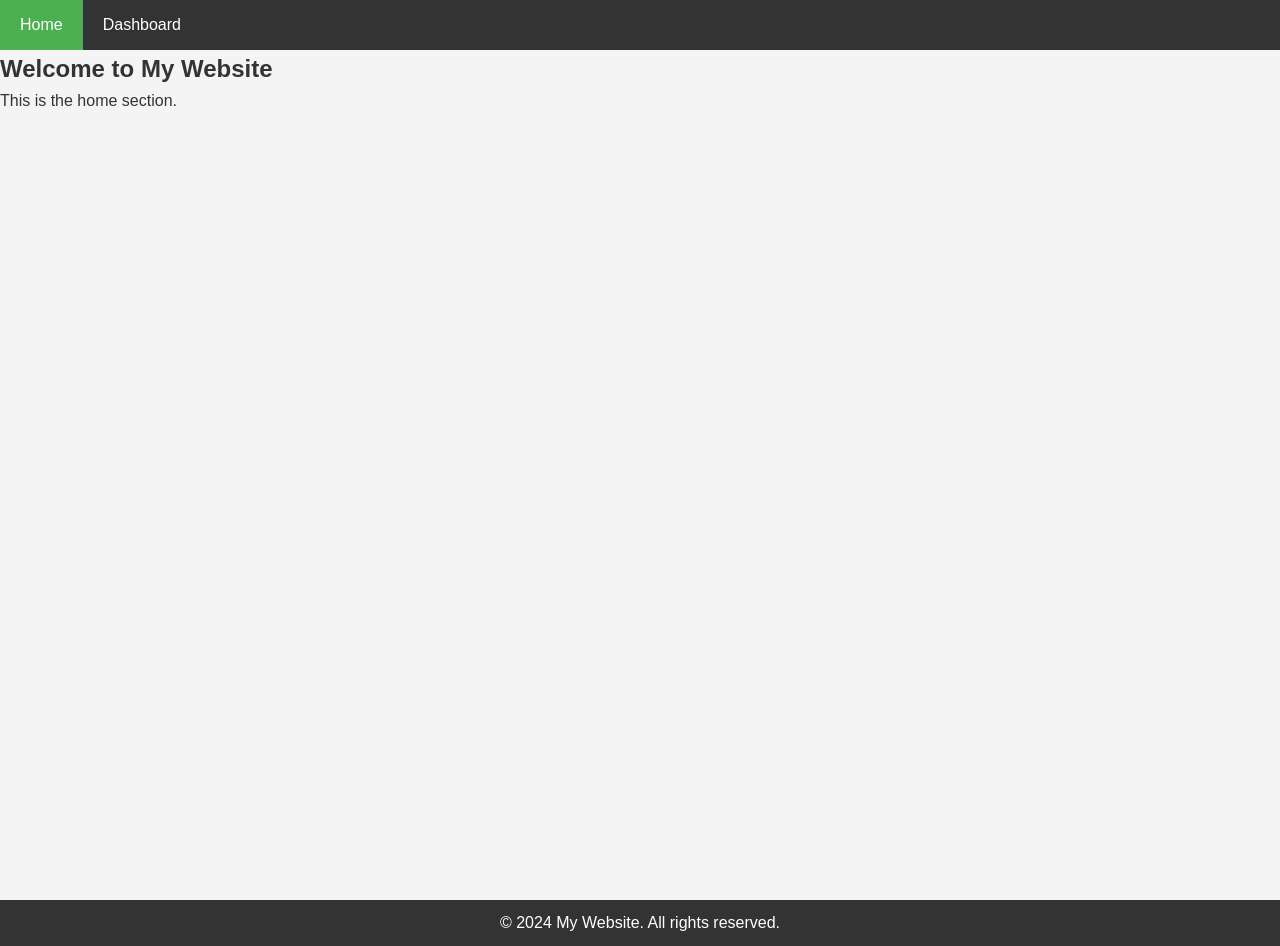
==== index.html @ 89f20add "Initial commit: Cafeteria Dashboard project with grid layout and fade-in effects" ====
<!DOCTYPE html>
<html lang="en">
    <head>
        <meta charset="UTF-8">
        <meta name="viewport" content="width=device-width, initial-scale=1.0">
        <title>Document</title>
        <link rel="stylesheet" href="style.css">
        <script src="script.js"></script>
    </head>
    <body>
    <header>
        <nav class="navbar">
            <ul class="nav-links">
                <li><a href="index.html">Home</a></li>
                <li><a href="dashboard.html">Dashboard</a></li>
            </ul>
        </nav>
    </header>
    <main>
        <section id="home"> 
            <h1>Welcome to My Website</h1>
            <p>This is the home section.</p>
        </section>  
    </main>
    <footer>
        <p>&copy; 2024 My Website. All rights reserved.</p>
        </footer>
    </body>
</html>
---- style.css ----
:root {
    --primary-color: #4CAF50;
    --dark-bg: #333;
    --light-bg: #f4f4f4;
    --text-color: #333;
    --white: #ffffff;
    --nav-height: 50px;
    --transition: all 0.3s ease;
}

* {
    box-sizing: border-box;
    margin: 0;
}

body {
    font-family: 'Segoe UI', Tahoma, Geneva, Verdana, sans-serif;
    color: var(--text-color);
    line-height: 1.6;
}

.navbar{
    background-color: var(--dark-bg);
    position: fixed;
    top: 0;
    width: 100%;
    height: var(--nav-height);
    z-index: 1000;
}

.navbar a {
    display: flex;
    align-items: center;
    color: var(--white);
    padding: 0 20px;
    height: 100%;
    text-decoration: none;
    transition: var(--transition);
}

.navbar a:hover {
    background-color: #ddd;
    color: var(--dark-bg);
}

.navbar .active {
    background-color: var(--primary-color);
    color: var(--white);
}

.nav-links {
    margin: 0;
    padding: 0;
    list-style-type: none;
    display: flex;
    height: 100%;
}

.nav-links li {
    height: 100%;
}

main{
    padding-top: var(--nav-height);
    background-color: var(--light-bg);
    min-height: 100vh;
    box-sizing: border-box;
}

footer {
    background-color: var(--dark-bg);
    color: var(--white);
    text-align: center;
    padding: 10px;
}
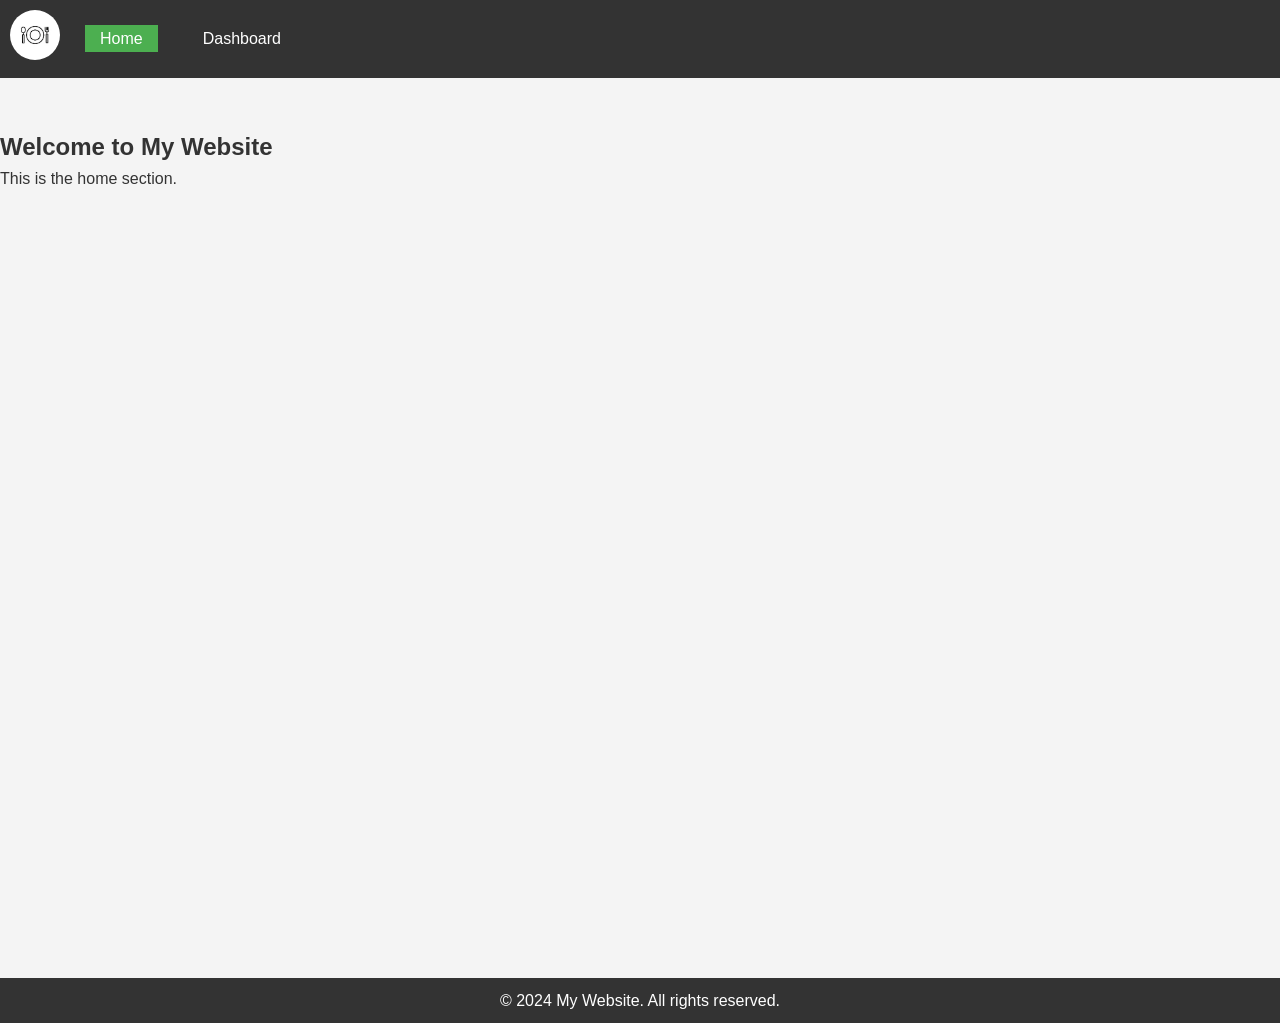
==== commit e719b942: "Cafeteria: Added some styles and refactored" ====
--- a/index.html
+++ b/index.html
@@ -10,7 +10,8 @@
     <body>
     <header>
         <nav class="navbar">
-            <ul class="nav-links">
+            <ul>
+                <li><img src="./images/icon.png" alt="cafeteria"></li>
                 <li><a href="index.html">Home</a></li>
                 <li><a href="dashboard.html">Dashboard</a></li>
             </ul>
--- a/style.css
+++ b/style.css
@@ -1,75 +1,122 @@
 :root {
-    --primary-color: #4CAF50;
-    --dark-bg: #333;
-    --light-bg: #f4f4f4;
-    --text-color: #333;
-    --white: #ffffff;
-    --nav-height: 50px;
-    --transition: all 0.3s ease;
+  --primary-color: #4caf50;
+  --dark-bg: #333;
+  --light-bg: #f4f4f4;
+  --text-color: #333;
+  --white: #ffffff;
+  --nav-height: 50px;
+  --transition: all 0.3s ease;
+  --button-hover: #039608;
 }
 
 * {
-    box-sizing: border-box;
-    margin: 0;
+  box-sizing: border-box;
+  margin: 0;
 }
 
 body {
-    font-family: 'Segoe UI', Tahoma, Geneva, Verdana, sans-serif;
-    color: var(--text-color);
-    line-height: 1.6;
+  font-family: "Segoe UI", Tahoma, Geneva, Verdana, sans-serif;
+  color: var(--text-color);
+  line-height: 1.6;
 }
 
 .navbar{
-    background-color: var(--dark-bg);
-    position: fixed;
-    top: 0;
-    width: 100%;
-    height: var(--nav-height);
-    z-index: 1000;
+  padding: 10px;
+  background-color: var(--dark-bg);
 }
 
-.navbar a {
-    display: flex;
-    align-items: center;
-    color: var(--white);
-    padding: 0 20px;
-    height: 100%;
-    text-decoration: none;
-    transition: var(--transition);
+.navbar ul{
+  margin: 0;
+  padding: 0;
+  list-style-type: none;
+  display: flex;
+  justify-content: flex-start;
+  align-items: center;
+  gap: 20px;
 }
 
-.navbar a:hover {
-    background-color: #ddd;
-    color: var(--dark-bg);
+.navbar li{
+  display: inline;
 }
 
-.navbar .active {
-    background-color: var(--primary-color);
-    color: var(--white);
+.navbar img{
+  width: 50px;
+  border-radius: 25px;
 }
 
-.nav-links {
-    margin: 0;
-    padding: 0;
-    list-style-type: none;
-    display: flex;
-    height: 100%;
+.navbar a{ 
+  text-decoration: none;
+  margin: 5px;
+  color: var(--white);
+  padding: 5px 15px;
 }
 
-.nav-links li {
-    height: 100%;
+.navbar .active{
+ background-color: var(--primary-color);
+  color: var(--white);
 }
 
-main{
-    padding-top: var(--nav-height);
-    background-color: var(--light-bg);
-    min-height: 100vh;
-    box-sizing: border-box;
+main {
+  padding-top: var(--nav-height);
+  background-color: var(--light-bg);
+  min-height: 100vh;
+  box-sizing: border-box;
 }
 
 footer {
-    background-color: var(--dark-bg);
-    color: var(--white);
-    text-align: center;
-    padding: 10px;
+  background-color: var(--dark-bg);
+  color: var(--white);
+  text-align: center;
+  padding: 10px;
 }
+
+.login-register {
+  font-family: Arial, Helvetica, sans-serif;
+  background-color: #1a1a1a;
+  padding: 0;
+  margin: 0;
+  height: 100vh;
+  display: flex;
+  justify-content: center;
+  align-items: center;
+}
+.login-register-card {
+  background-color: var(--white);
+  border-radius: 8px;
+  padding: 30px;
+  width: 400px;
+}
+
+h2 {
+  text-align: center;
+  color: var(--primary-color);
+}
+form {
+  display: flex;
+  flex-direction: column;
+  gap: 5px;
+}
+input {
+  margin-bottom: 15px;
+  padding: 10px;
+  border-radius: 5px;
+  border: 1px solid #1eeb24;
+}
+button {
+  background-color: var(--primary-color);
+  color: #fff;
+  padding: 10px; 
+  border-radius: 5px;
+  border: 5px solid var(--primary-color);
+  font-weight: 600;
+}
+button:hover {
+  background-color: var(--button-hover);
+  border: 5px solid var(--button-hover);
+}
+.login-register-card p {
+  font-size: 12px;
+}
+.login-register-card a {
+  color: var(--primary-color);
+}
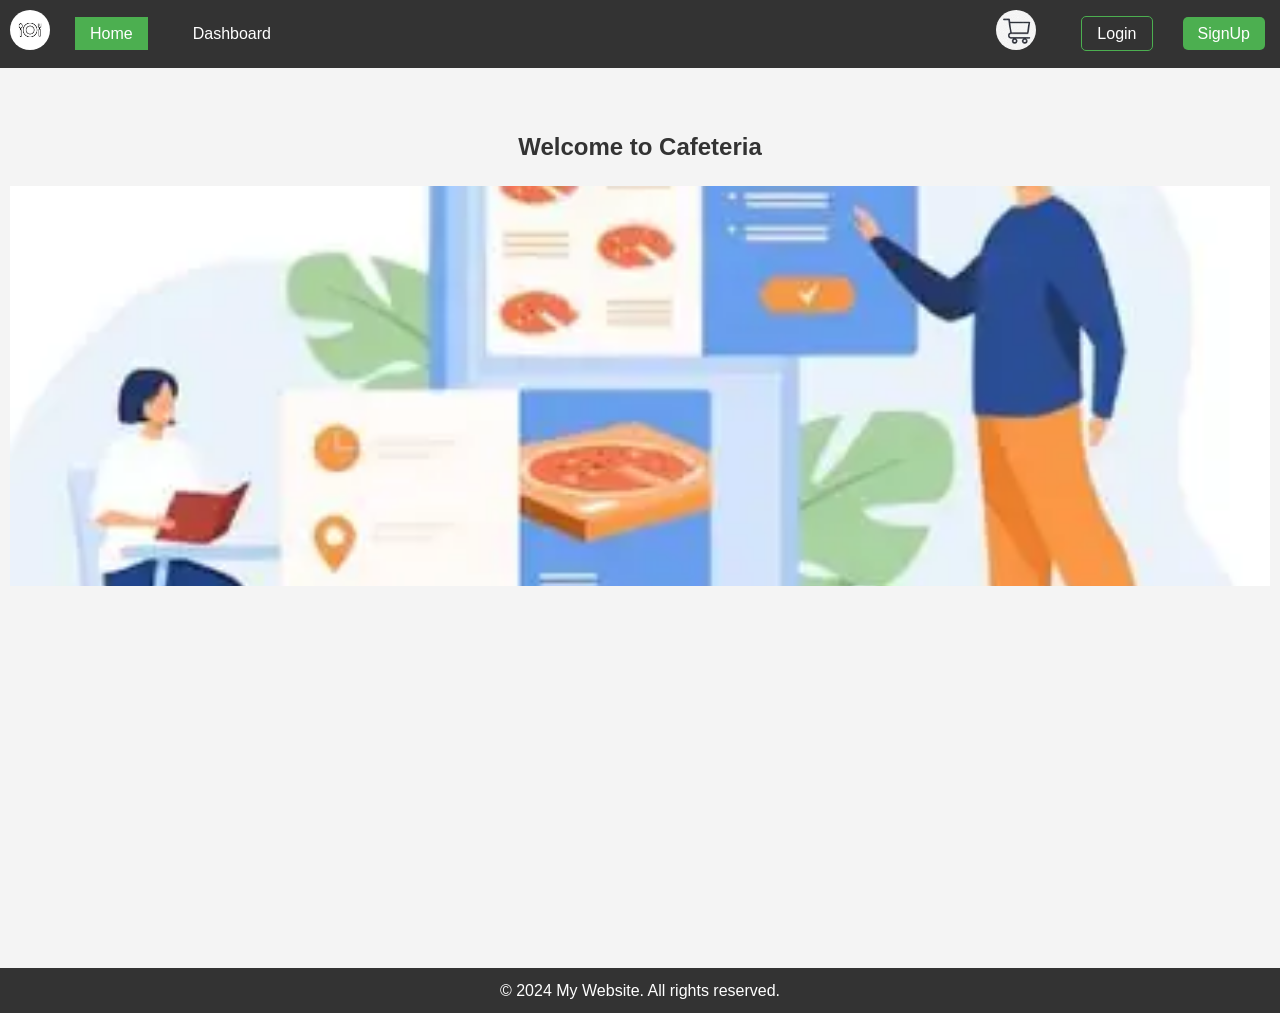
==== commit cdcdeb95: "Cafeteria: Applied Flexbox on menu items and refactored code" ====
--- a/index.html
+++ b/index.html
@@ -14,13 +14,18 @@
                 <li><img src="./images/icon.png" alt="cafeteria"></li>
                 <li><a href="index.html">Home</a></li>
                 <li><a href="dashboard.html">Dashboard</a></li>
+                <li><a href=""><img src="./images/cart.png" alt="cafeteria"></a></li>
+                <li><a href="login.html" class="login-btn">Login</a></li>
+                <li><a href="register.html" class="sign-up">SignUp</a></li>
             </ul>
         </nav>
     </header>
     <main>
-        <section id="home"> 
-            <h1>Welcome to My Website</h1>
-            <p>This is the home section.</p>
+        <section id="home" class="home-page"> 
+            <h1>Welcome to Cafeteria</h1>
+            <div class="container">
+
+            </div>
         </section>  
     </main>
     <footer>
--- a/style.css
+++ b/style.css
@@ -23,6 +23,7 @@
 .navbar{
   padding: 10px;
   background-color: var(--dark-bg);
+  box-shadow: 0px 0px 3px 0px rgb(255, 227, 227);
 }
 
 .navbar ul{
@@ -39,8 +40,12 @@
   display: inline;
 }
 
+.navbar li:nth-child(4) {
+  margin-left: auto;
+}
+
 .navbar img{
-  width: 50px;
+  width: 40px;
   border-radius: 25px;
 }
 
@@ -48,7 +53,7 @@
   text-decoration: none;
   margin: 5px;
   color: var(--white);
-  padding: 5px 15px;
+  padding: 8px 15px;
 }
 
 .navbar .active{
@@ -56,11 +61,37 @@
   color: var(--white);
 }
 
+.navbar .login-btn{
+  border: 1px solid var(--primary-color); 
+  border-radius: 5px;
+}
+
+.navbar .sign-up{
+  background-color: var(--primary-color);
+  border-radius: 5px;
+}
+
+
 main {
   padding-top: var(--nav-height);
   background-color: var(--light-bg);
   min-height: 100vh;
   box-sizing: border-box;
+}
+
+.home-page{
+  text-align: center;
+  margin: 10px;
+  
+}
+
+.home-page .container {
+  background-image: url("images/bg.png");
+  background-size: cover;
+  background-position: center;
+  min-height: 400px;
+  width: 100%;
+  margin-top: 20px;
 }
 
 footer {
@@ -72,7 +103,7 @@
 
 .login-register {
   font-family: Arial, Helvetica, sans-serif;
-  background-color: #1a1a1a;
+  background: linear-gradient(135deg, rgba(0, 255, 0, 0.336), rgb(4, 83, 4));
   padding: 0;
   margin: 0;
   height: 100vh;
@@ -85,9 +116,18 @@
   border-radius: 8px;
   padding: 30px;
   width: 400px;
+  box-shadow: 0px 0px 2px 2px rgba(0, 128, 0, 0);
 }
 
-h2 {
+.login-register-heading {
+    display: flex;
+    justify-content: center;
+}
+.login-register-heading img{
+  width: 40px;
+  height: 40px;
+}
+.login-register-heading h2 {
   text-align: center;
   color: var(--primary-color);
 }
@@ -102,7 +142,7 @@
   border-radius: 5px;
   border: 1px solid #1eeb24;
 }
-button {
+form button {
   background-color: var(--primary-color);
   color: #fff;
   padding: 10px; 
@@ -110,7 +150,7 @@
   border: 5px solid var(--primary-color);
   font-weight: 600;
 }
-button:hover {
+form button:hover {
   background-color: var(--button-hover);
   border: 5px solid var(--button-hover);
 }
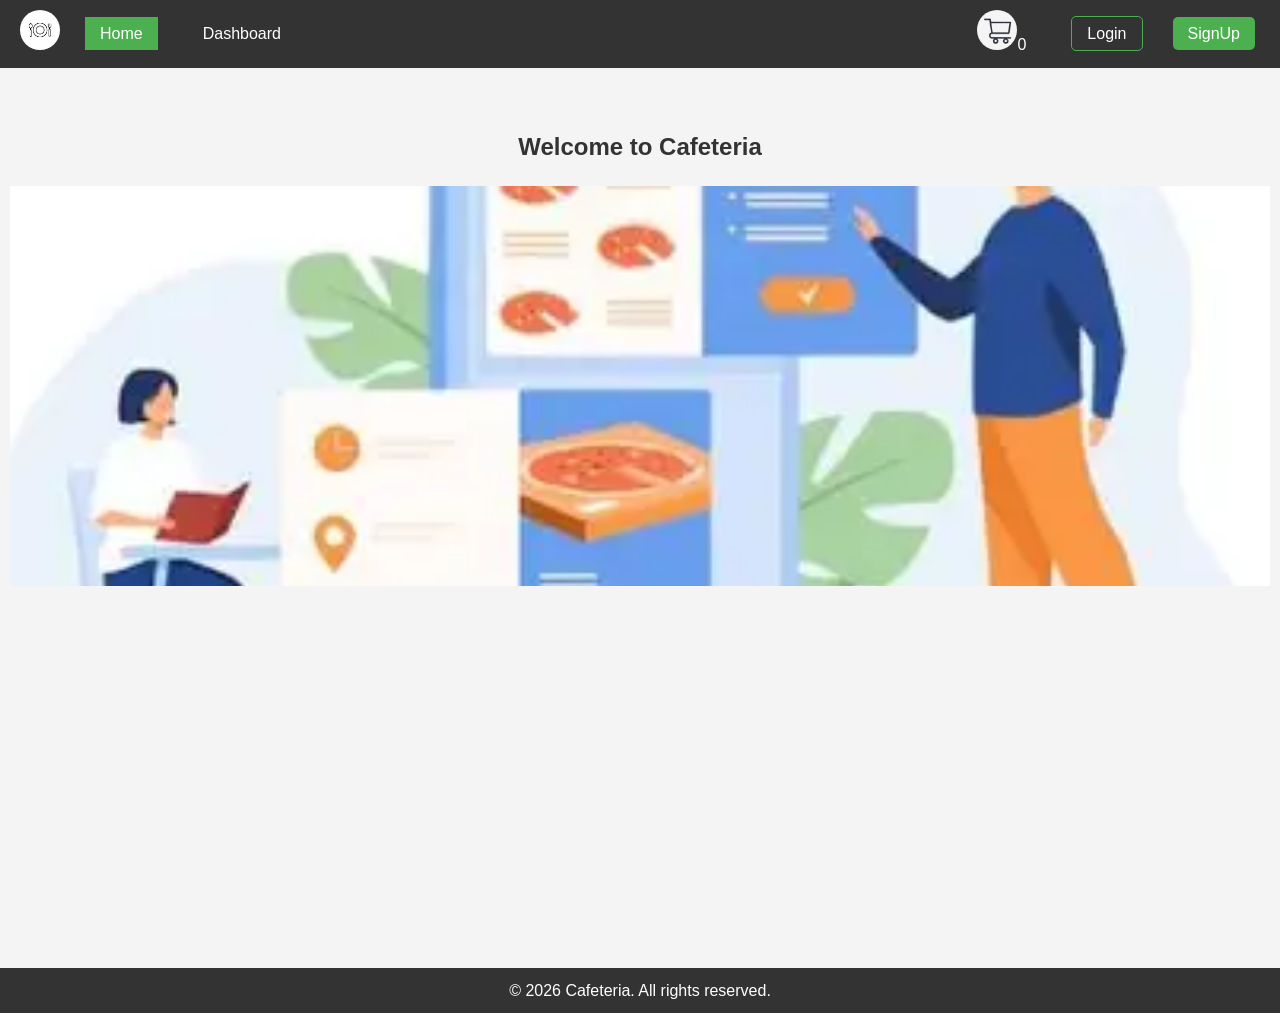
==== commit d665e7ad: "Cafeteria: Added js to menu" ====
--- a/index.html
+++ b/index.html
@@ -8,28 +8,27 @@
         <script src="script.js"></script>
     </head>
     <body>
-    <header>
-        <nav class="navbar">
-            <ul>
-                <li><img src="./images/icon.png" alt="cafeteria"></li>
-                <li><a href="index.html">Home</a></li>
-                <li><a href="dashboard.html">Dashboard</a></li>
-                <li><a href=""><img src="./images/cart.png" alt="cafeteria"></a></li>
-                <li><a href="login.html" class="login-btn">Login</a></li>
-                <li><a href="register.html" class="sign-up">SignUp</a></li>
-            </ul>
-        </nav>
-    </header>
-    <main>
-        <section id="home" class="home-page"> 
-            <h1>Welcome to Cafeteria</h1>
-            <div class="container">
-
-            </div>
-        </section>  
-    </main>
-    <footer>
-        <p>&copy; 2024 My Website. All rights reserved.</p>
+        <header>
+            <nav class="navbar">
+                <ul>
+                    <li><img src="./images/icon.png" alt="cafeteria"></li>
+                    <li><a href="index.html">Home</a></li>
+                    <li><a href="dashboard.html">Dashboard</a></li>
+                    <li><a href="dashboard.html#cart" class="cart-link"><img src="./images/cart.png" alt="cart"><span class="cart-badge">0</span></a></li>
+                    <li><a href="login.html" class="login-btn">Login</a></li>
+                    <li><a href="register.html" class="sign-up">SignUp</a></li>
+                </ul>
+            </nav>
+        </header>
+        <main>
+            <section id="home" class="home-page"> 
+                <h1>Welcome to Cafeteria</h1>
+                <div class="container">
+                </div>
+            </section>  
+        </main>
+        <footer>
+            <p>&copy; 2026 Cafeteria. All rights reserved.</p>
         </footer>
     </body>
 </html>
--- a/style.css
+++ b/style.css
@@ -27,10 +27,11 @@
 }
 
 .navbar ul{
-  margin: 0;
+  margin: 0px 10px;
   padding: 0;
   list-style-type: none;
   display: flex;
+  flex-wrap: wrap; /* Allows items to wrap to a new line on small screens */
   justify-content: flex-start;
   align-items: center;
   gap: 20px;
@@ -160,3 +161,53 @@
 .login-register-card a {
   color: var(--primary-color);
 }
+
+@media (max-width: 768px) {
+    .dashboard-wrapper {
+        flex-direction: column; /* Stacks sidebar on top of main content */
+    }
+
+    .navbar ul{
+        justify-content: center;
+        gap: 10px; /* Reduce gap for tighter screens */
+    }
+
+    .navbar li:nth-child(4) {
+        margin-left: 0; /* Reset the push-to-right behavior for mobile centering */
+    }
+
+    .side-navbar {
+        min-width: 100%;
+        height: auto;
+        position: relative; /* Removes the sticky 100vh behavior */
+        padding-top: 0;
+    }
+
+    .side-navbar ul {
+        display: flex;
+        flex-wrap: wrap;
+        justify-content: center;
+    }
+
+    .side-navbar a {
+        padding: 12px 15px;
+        border-bottom: none;
+        border-right: 1px solid #34495e;
+        text-align: center;
+        flex: 1; /* Makes links grow equally */
+    }
+
+    .side-navbar a.active {
+        border-left: none;
+        border-bottom: 4px solid #4CAF50; /* Moves indicator from left to bottom */
+        padding-left: 15px; 
+    }
+
+    .dashboard-wrapper > section {
+        padding-top: 20px; /* Reduces spacing since sidebar is no longer occupying full height */
+    }
+
+    .food-items {
+        gap: 20px; /* Closes the 100px gap for mobile screens */
+    }
+}
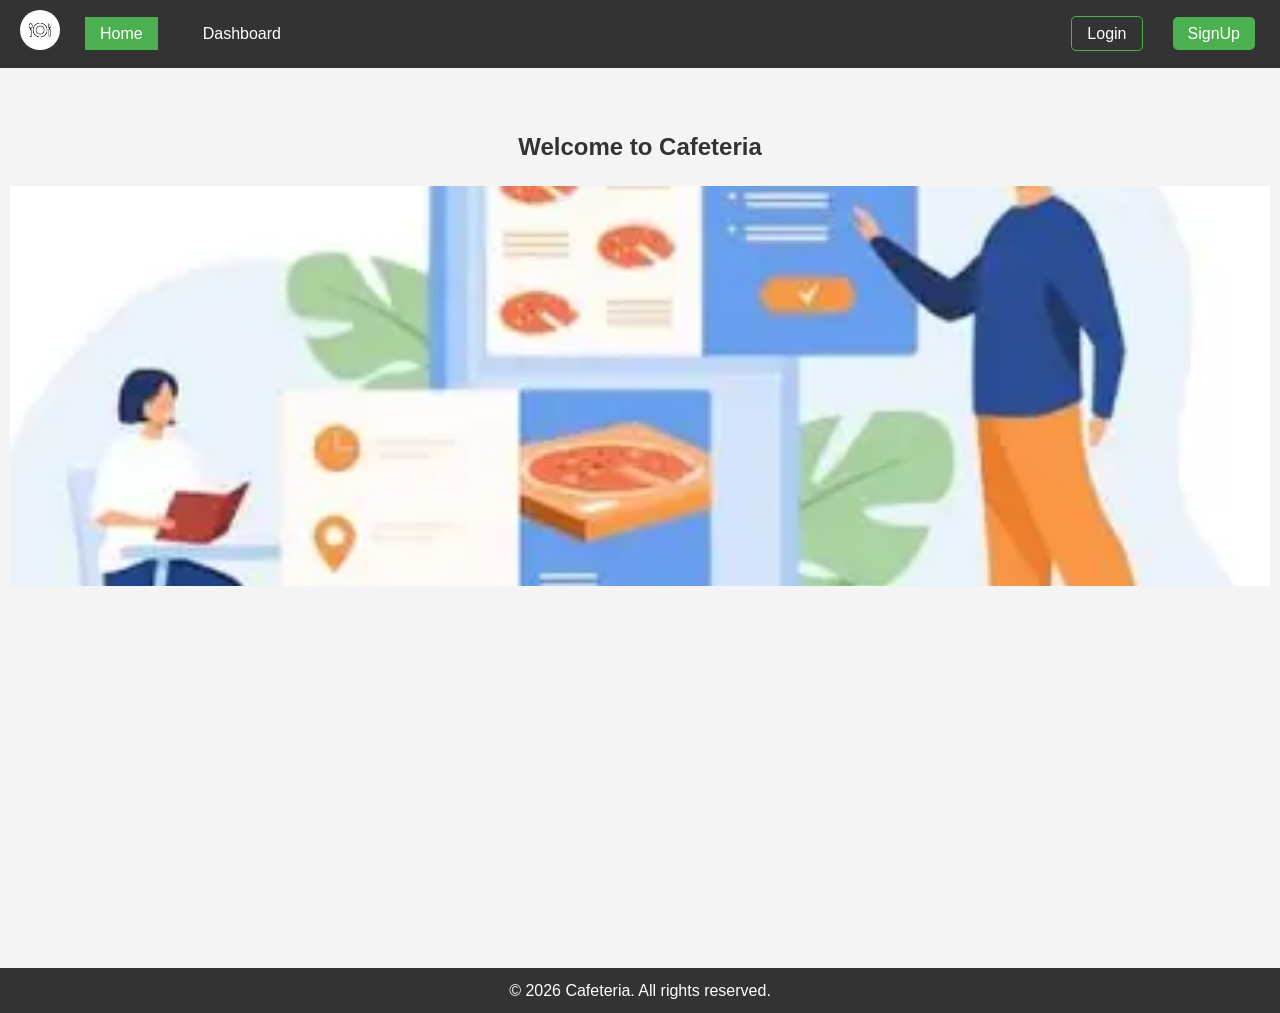
==== commit 84623e98: ""Cafeteria: Cart and checkout item done with login and register feature"" ====
--- a/index.html
+++ b/index.html
@@ -14,7 +14,6 @@
                     <li><img src="./images/icon.png" alt="cafeteria"></li>
                     <li><a href="index.html">Home</a></li>
                     <li><a href="dashboard.html">Dashboard</a></li>
-                    <li><a href="dashboard.html#cart" class="cart-link"><img src="./images/cart.png" alt="cart"><span class="cart-badge">0</span></a></li>
                     <li><a href="login.html" class="login-btn">Login</a></li>
                     <li><a href="register.html" class="sign-up">SignUp</a></li>
                 </ul>
--- a/style.css
+++ b/style.css
@@ -162,6 +162,18 @@
   color: var(--primary-color);
 }
 
+.error{
+  color: red;
+  text-align: center;
+  margin: 10px;
+  padding: 10px;
+}
+
+.success{
+  color: #039608;
+  
+}
+
 @media (max-width: 768px) {
     .dashboard-wrapper {
         flex-direction: column; /* Stacks sidebar on top of main content */
